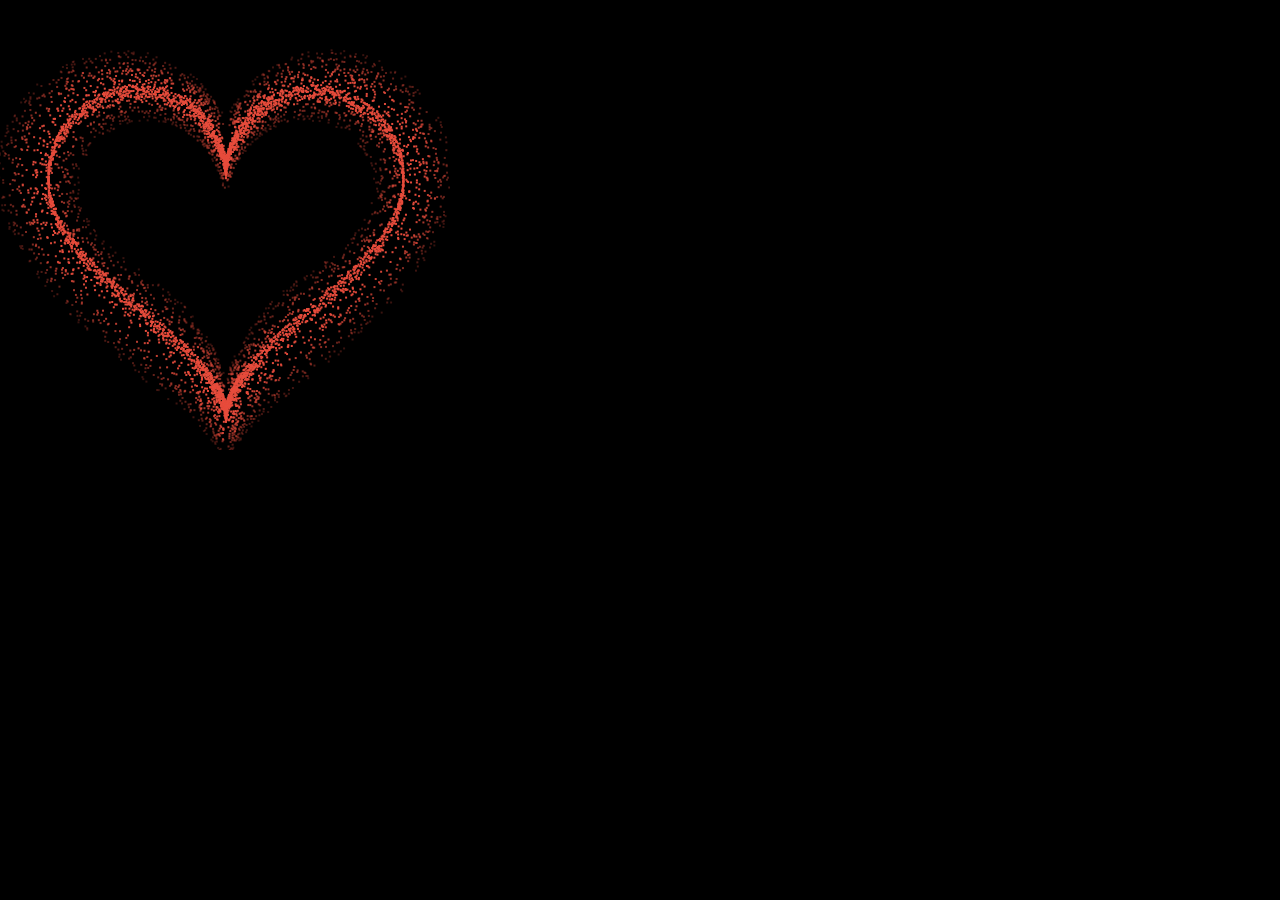
==== heart.html @ 3ea2eece "test" ====
<!DOCTYPE html>
<html lang="en">
<head>
    <meta charset="UTF-8">
    <meta content="IE=edge" http-equiv="X-UA-Compatible">
    <meta content="width=device-width, initial-scale=1.0" name="viewport">
    <title>宝宝的♥</title>
    <link rel="stylesheet" href="reset.css">
</head>

<body style="background-color: #000">
<canvas height="450" id="demo" width="450"></canvas>
</body>

<style>
    #demo {
        border: 1px #111 solid;
        border: 0;
    }
</style>
<script src="particle.js"></script>
<script>
    // 变量定义
    const canvas = document.getElementById('demo')
    const sketchContext = canvas.getContext('2d')
    const height = 450
    const width = 450
    let heartSize = width / 40; // 大小比率 自适应
    let heartBeatSizeChange = 1;
    const fps = 60; // 帧率
    const frameRefreshTime = 1000 / fps; // 刷新时间间隔
    // 计算心形的路径
    let heartPath = getHeartPath()

    function startMovie() {
        setInterval(draw, frameRefreshTime);
    }

    function draw() {
        clearSketch()
        // 心跳系统
        heartBeat()
        drawHeart()
        // 添加粒子系统
        drawParticle()
    }


    function clearSketch() {
        sketchContext.clearRect(0, 0, width, height)
        sketchContext.fillStyle = "#000"
        sketchContext.fillRect(0, 0, width, height)
    }

    function getHeartPath() {
        const t = []
        let t0 = -10
        while (true) {
            t.push(t0)
            t0 += 0.005
            if (t0 > 10) break;
        }
        const heartPath = []
        t.forEach((t1) => {
            let x1 = -(heartSize + heartBeatSizeChange*0.5) * (16 * Math.pow(Math.sin(t1), 3)) + width / 2
            let y1 = -(heartSize + heartBeatSizeChange*0.5) * (13 * Math.cos(t1) - 5 * Math.cos(2 * t1) - 2 * Math.cos(3 * t1) - Math.cos(4 * t1)) + height / 2
            const point = {x: x1, y: y1}
            heartPath.push(point)
        })
        return heartPath
    }

    function drawHeart() {
        let heartPath = getHeartPath()
        sketchContext.fillStyle = "rgb(231,76,60)"
        // sketchContext.lineWidth = 5
        // sketchContext.beginPath()
        // sketchContext.moveTo(heartPath[0].x, heartPath[0].y)
        // heartPath.forEach(eachPoint => {
        //     sketchContext.lineTo(eachPoint.x, eachPoint.y)
        // })
        // sketchContext.stroke()
        let tempWidth = 18
        heartPath.forEach(eachPoint => {
            // if(Math.random() <0.1){
            //     return
            // }
            let tempDy = Math.random()*tempWidth - tempWidth/2
            let p = (tempWidth/2 - tempDy) / tempWidth*2
            if(Math.random() > p) {
                return;
            }
            sketchContext.fillRect(eachPoint.x, eachPoint.y + tempDy,particleSize ,particleSize)

        })
    }

    let sizeChangeRad = 0
    let frameCount = 0
    let heartBeatTime = 1
    function heartBeat() {
        frameCount ++
        frameCount = frameCount % (fps * heartBeatTime)
        sizeChangeRad = Math.PI * 2 * ( frameCount/(fps* heartBeatTime))
        heartBeatSizeChange = Math.cos(sizeChangeRad)
    }

    window.onload = startMovie()
</script>
</html>
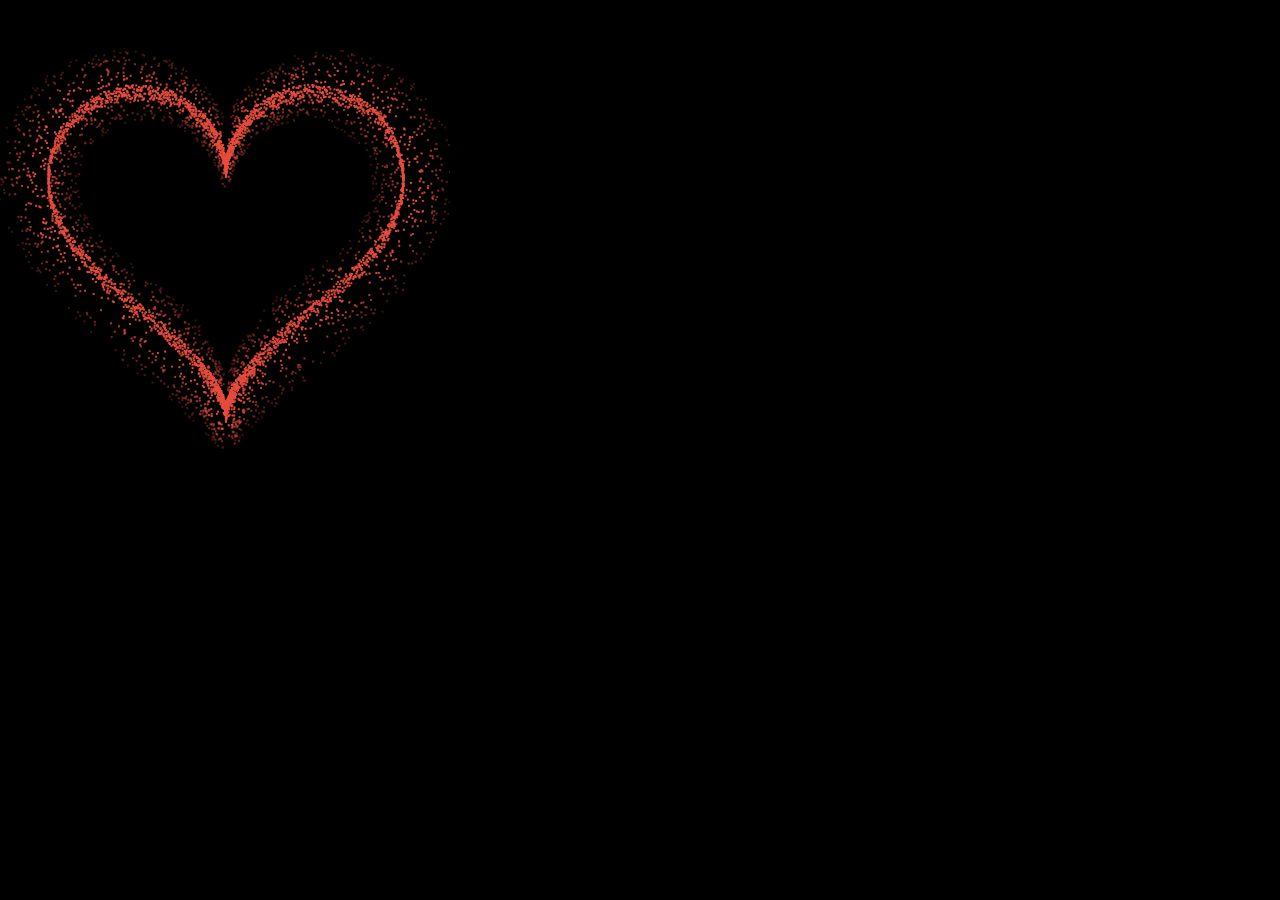
==== commit 841e34e0: "尺寸" ====
--- a/heart.html
+++ b/heart.html
@@ -16,6 +16,9 @@
     #demo {
         border: 1px #111 solid;
         border: 0;
+    }
+    html, body{
+        overflow: hidden;
     }
 </style>
 <script src="particle.js"></script>
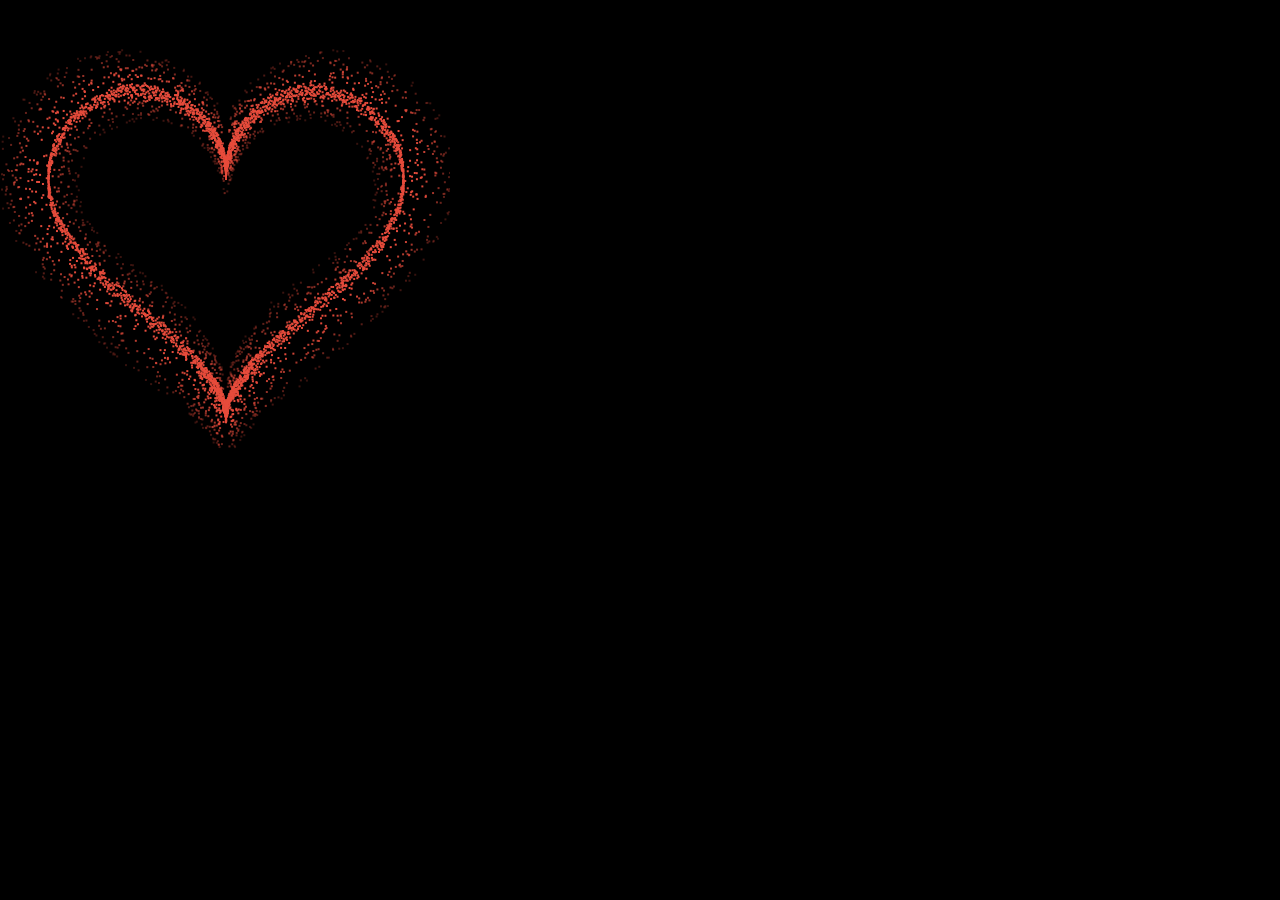
==== commit 9f75338b: "尺寸" ====
--- a/heart.html
+++ b/heart.html
@@ -14,7 +14,6 @@
 
 <style>
     #demo {
-        border: 1px #111 solid;
         border: 0;
     }
     html, body{
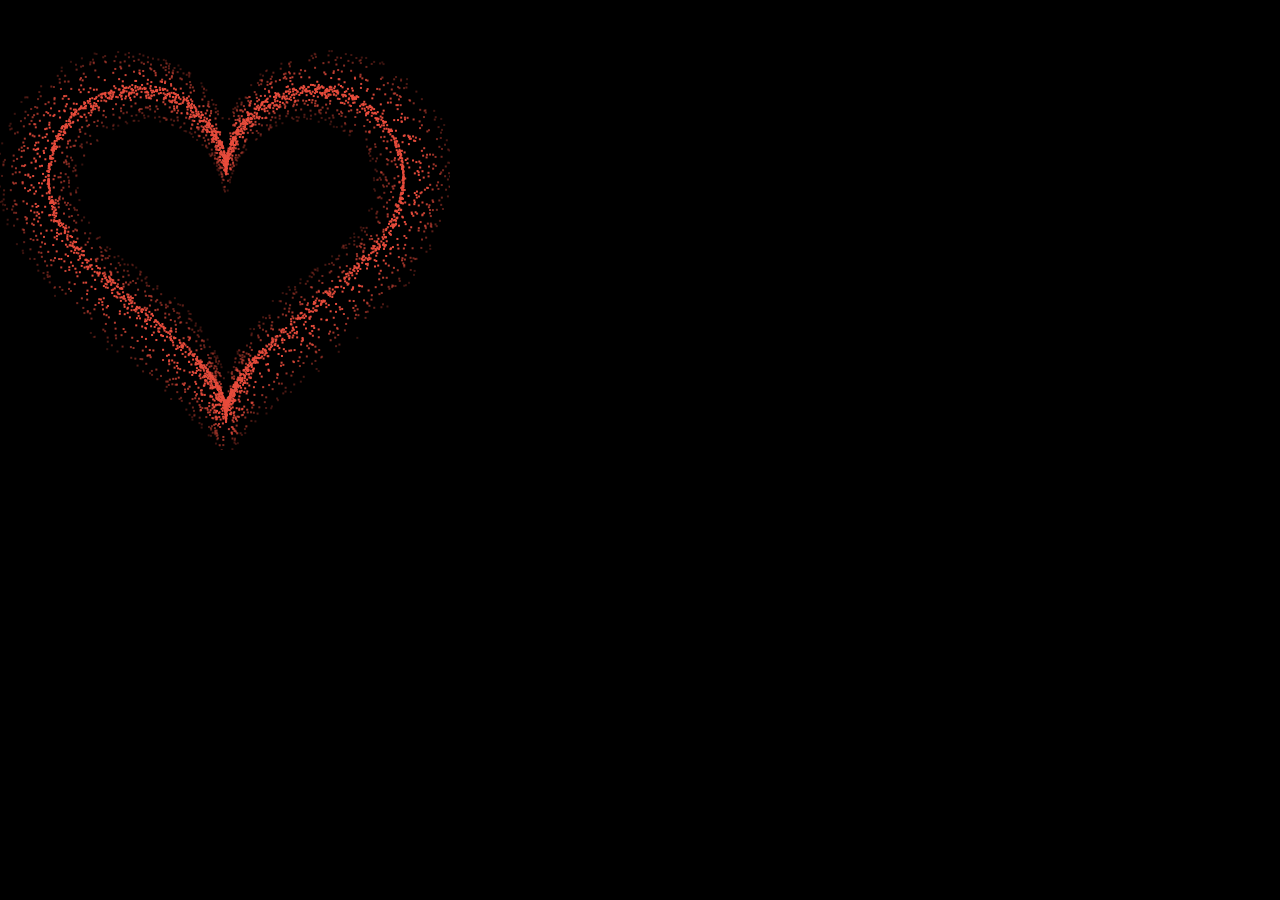
==== commit 2608d7d2: "有了新的动画" ====
--- a/heart.html
+++ b/heart.html
@@ -9,15 +9,17 @@
 </head>
 
 <body style="background-color: #000">
-<canvas height="450" id="demo" width="450"></canvas>
+<canvas id="demo"></canvas>
 </body>
 
 <style>
     #demo {
         border: 0;
     }
-    html, body{
+    html, body,canvas{
         overflow: hidden;
+        height: 450px;
+
     }
 </style>
 <script src="particle.js"></script>
@@ -26,7 +28,12 @@
     const canvas = document.getElementById('demo')
     const sketchContext = canvas.getContext('2d')
     const height = 450
-    const width = 450
+    let width = window.screen.width
+    if(width>450){
+        width = 450
+    }
+    document.querySelector("#demo").width = width
+    document.querySelector("#demo").height = height
     let heartSize = width / 40; // 大小比率 自适应
     let heartBeatSizeChange = 1;
     const fps = 60; // 帧率
@@ -49,9 +56,9 @@
 
 
     function clearSketch() {
-        sketchContext.clearRect(0, 0, width, height)
+        sketchContext.clearRect(0, 0, 450, height)
         sketchContext.fillStyle = "#000"
-        sketchContext.fillRect(0, 0, width, height)
+        sketchContext.fillRect(0, 0, 450, height)
     }
 
     function getHeartPath() {
@@ -75,21 +82,11 @@
     function drawHeart() {
         let heartPath = getHeartPath()
         sketchContext.fillStyle = "rgb(231,76,60)"
-        // sketchContext.lineWidth = 5
-        // sketchContext.beginPath()
-        // sketchContext.moveTo(heartPath[0].x, heartPath[0].y)
-        // heartPath.forEach(eachPoint => {
-        //     sketchContext.lineTo(eachPoint.x, eachPoint.y)
-        // })
-        // sketchContext.stroke()
         let tempWidth = 18
         heartPath.forEach(eachPoint => {
-            // if(Math.random() <0.1){
-            //     return
-            // }
             let tempDy = Math.random()*tempWidth - tempWidth/2
             let p = (tempWidth/2 - tempDy) / tempWidth*2
-            if(Math.random() > p) {
+            if(Math.random()*2 > p) {
                 return;
             }
             sketchContext.fillRect(eachPoint.x, eachPoint.y + tempDy,particleSize ,particleSize)
